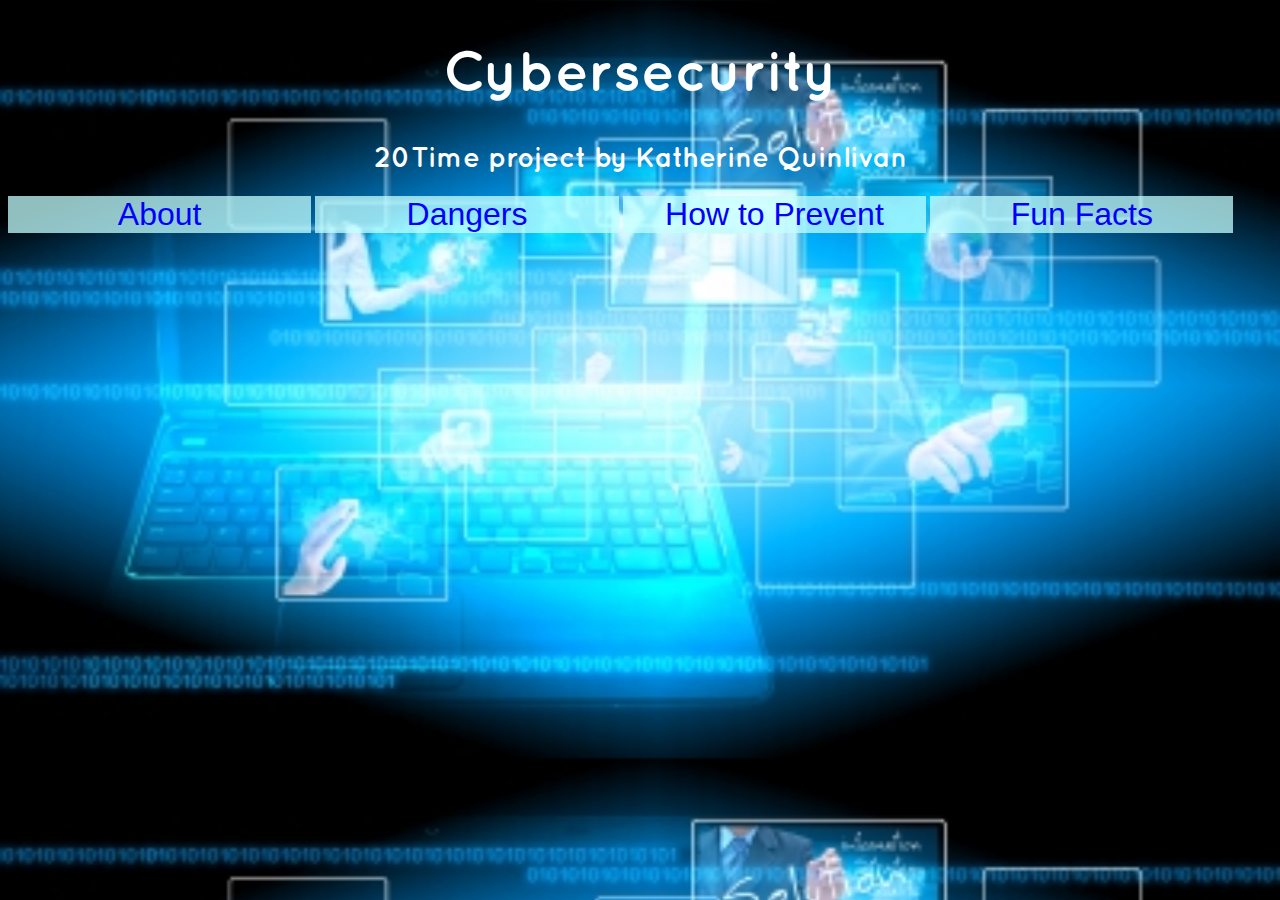
==== index.html @ 96c91154 "first commit" ====
<!DOCTYPE html>
<html>

<!-- This is all about... webpage-->

	<head> 
		<title> 20Time </title>
		<link rel="stylesheet" type="text/css" href="css/styles.css">

	</head>

	<body>

		<h1>  Cybersecurity </h1> 
		<h2>  20Time project by Katherine Quinlivan </h2> 

		<ul>
			<li class = "dropdown">
				<span> About</span>
				<div class = "dropdown-content">
					<a href="https://www.dairygoodness.ca/ice-cream/how-ice-cream-is-made"> Cybersecurity </a>
					<a href="20Time.html"> 20Time Project </a>
					<a href="sources.html"> Sources </a>
				</div>

			</li>
			<li class = "dropdown">
				<span> Dangers </span>
			 	<div class = "dropdown-content">
					<a href="mainThreats.html">Main Threats</a>
					<a href="videos.html"> Consequences</a>
				</div>

			</li>
			<li class = "dropdown">
				 <span> How to Prevent </span>
				 <div class = "dropdown-content">
					<a href="https://www.google.com/maps/search/ice+cream/@42.3138162,-71.5577388,12.77z"> Tips and Tricks</a>
					<a href="NearMe.html"> Helpful Sites </a>
				</div>

			 </li>
			<li class = "dropdown">
			 	<span> Fun Facts </span>
			 	<div class = "dropdown-content">
					<a href="http://www.todayifoundout.com/index.php/2013/06/the-history-of-ice-cream/"> Fun Facts </a>
				</div>
			</li>

	

		</ul>



	 </body>


</html>
---- css/styles.css ----
/* This is styled for all about Ice Cream */

body {
	background-color: white;
	background-image: url("../images/background.jpg");
	background-size: cover;
 	
}

li{
	font-size: 1.75em;
	color: white;
	font-family: 'Quicksand-Bold.otf', sans-serif;

}

p{
	font-family: 'Quicksand-Bold.otf', sans-serif;
	color: 	white;
	font-size: 1.6em



}

.paragraph{
	background-color: rgba(193, 255, 255, .75);

}

.dropdown-content{
	display: none;
	position: absolute;
	background-color: rgba(242, 166, 179, .75);
	width: 90%; 
	box-shadow: 0px 8px 16px 0px rgba(0,0,0,0.2);
	margin-top: 0%;
	margin-left: 5%;

}

.dropdown {
	display: inline-block;
	position: relative;
	color: blue;
	font-size: 2em;
	font-family: 'archistico', sans-serif;
	background-color: rgba(193, 255, 255, .75);
	text-align: center;
	width: 24%;

}

.dropdown:hover .dropdown-content {
	display: block;
}

.dropdown-content a {
	background-color: rgba(193, 255, 255, .75);
	color: blue;
	padding: 10px 16px;
	text-decoration: none;
	display: block;
	font-size: 25px;
}

.dropdown-content a:hover {
	background-color: rgba(255, 255, 255, .75);
}

ul {
	list-style-type: none;
	margin: 0;
	padding: 0;
}

h1 {
	text-align: center;
	font-size: 3.5em;
	color: white;
	font-family: 'Quicksand-Bold.otf', sans-serif;

}

h2 {
	font-size: 1.75em;
	color: white;
	text-align: center;
	font-family: 'Quicksand-Bold.otf', sans-serif;


}

h3 {
	font-size: 1.75em;
	color: white;
	font-family: 'Quicksand-Bold.otf', sans-serif;


}



@font-face {
	font-family: 'Quicksand-Bold.otf';
	src: url("../fonts/quicksand/Quicksand-Bold.otf"); 
}
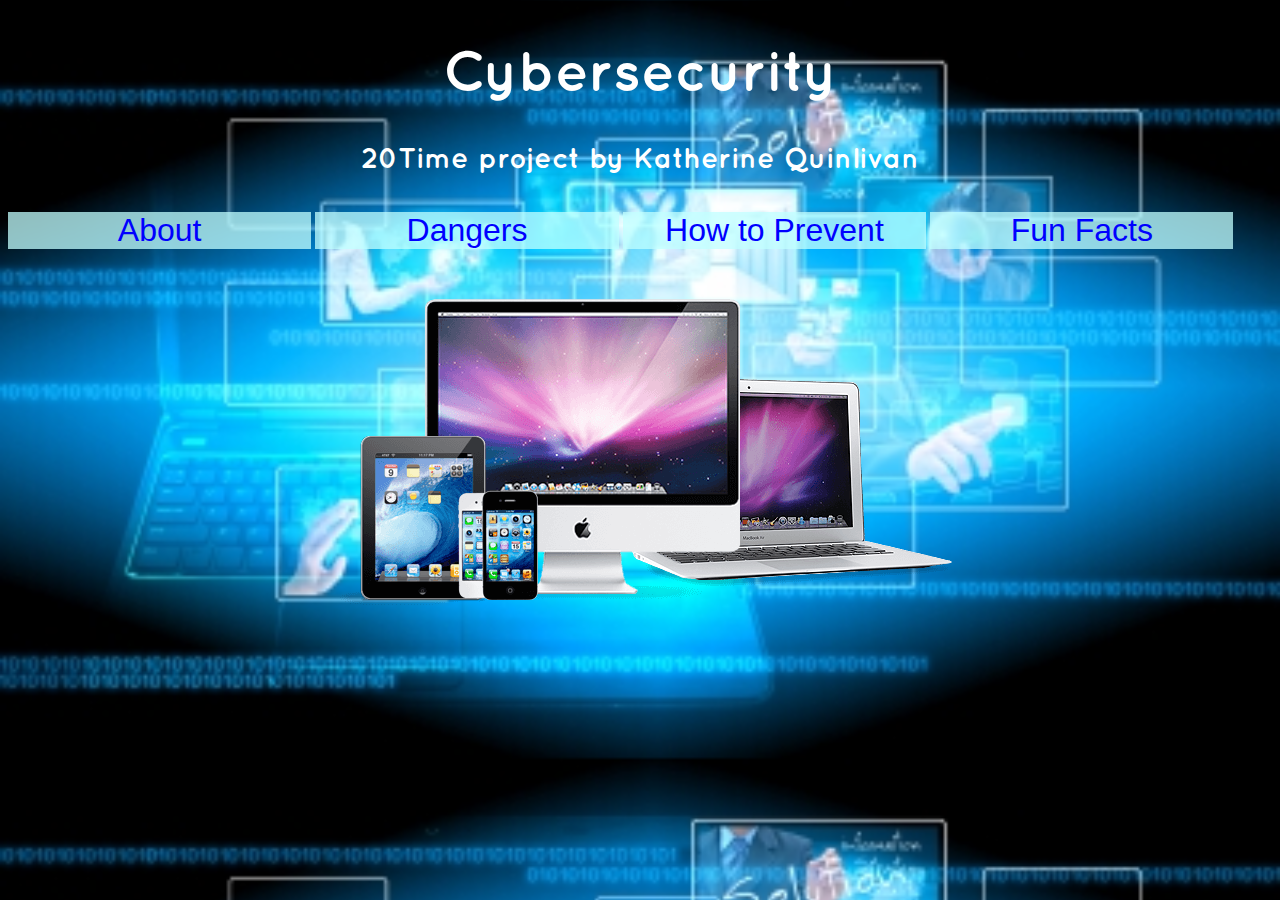
==== commit 884bc63f: "first commit" ====
--- a/index.html
+++ b/index.html
@@ -1,7 +1,6 @@
 <!DOCTYPE html>
 <html>
 
-<!-- This is all about... webpage-->
 
 	<head> 
 		<title> 20Time </title>
@@ -12,13 +11,13 @@
 	<body>
 
 		<h1>  Cybersecurity </h1> 
-		<h2>  20Time project by Katherine Quinlivan </h2> 
+		<h4>  20Time project by Katherine Quinlivan </h4> 
 
 		<ul>
 			<li class = "dropdown">
 				<span> About</span>
 				<div class = "dropdown-content">
-					<a href="https://www.dairygoodness.ca/ice-cream/how-ice-cream-is-made"> Cybersecurity </a>
+					<a href="cybersecurity.html"> Cybersecurity </a>
 					<a href="20Time.html"> 20Time Project </a>
 					<a href="sources.html"> Sources </a>
 				</div>
@@ -28,7 +27,7 @@
 				<span> Dangers </span>
 			 	<div class = "dropdown-content">
 					<a href="mainThreats.html">Main Threats</a>
-					<a href="videos.html"> Consequences</a>
+					<a href="consequences.html"> Consequences</a>
 				</div>
 
 			</li>
@@ -36,20 +35,24 @@
 				 <span> How to Prevent </span>
 				 <div class = "dropdown-content">
 					<a href="https://www.google.com/maps/search/ice+cream/@42.3138162,-71.5577388,12.77z"> Tips and Tricks</a>
-					<a href="NearMe.html"> Helpful Sites </a>
+					<a href="Videos.html"> Helpful Videos </a>
 				</div>
 
 			 </li>
 			<li class = "dropdown">
 			 	<span> Fun Facts </span>
 			 	<div class = "dropdown-content">
-					<a href="http://www.todayifoundout.com/index.php/2013/06/the-history-of-ice-cream/"> Fun Facts </a>
+					<a href="funFacts.html"> Fun Facts </a>
 				</div>
 			</li>
 
-	
 
 		</ul>
+
+	<center>
+	<img id="compPic" src= "images/cyb.png" >
+	</center>
+
 
 
 
--- a/css/styles.css
+++ b/css/styles.css
@@ -18,15 +18,32 @@
 	font-family: 'Quicksand-Bold.otf', sans-serif;
 	color: 	white;
 	font-size: 1.6em
+}
+
+#factsPic {
+
+	height: 450%;
+	width: 80%;
+
+}
+
+#compPic {
+	margin-top: 50px;
+}
 
 
 
+#threatsPic{
+	height: 100x;
+	width: 400px;
+	margin-bottom: 10px;
 }
 
-.paragraph{
-	background-color: rgba(193, 255, 255, .75);
+#cyberPara {
+	margin-left: 30% ;
+	margin-right: 30% ;
+}
 
-}
 
 .dropdown-content{
 	display: none;
@@ -68,6 +85,11 @@
 	background-color: rgba(255, 255, 255, .75);
 }
 
+.threats {
+	background-color: rgba(193, 255, 255, .75);
+
+}
+
 ul {
 	list-style-type: none;
 	margin: 0;
@@ -83,11 +105,11 @@
 }
 
 h2 {
-	font-size: 1.75em;
-	color: white;
+	font-size: 2.25em;
+	color: Black;
 	text-align: center;
 	font-family: 'Quicksand-Bold.otf', sans-serif;
-
+	background-color: rgba(193, 255, 255, .75);
 
 }
 
@@ -95,7 +117,22 @@
 	font-size: 1.75em;
 	color: white;
 	font-family: 'Quicksand-Bold.otf', sans-serif;
+	background-color: rgba(193, 255, 255, .75);
 
+}
+h4 {
+	font-size: 1.8em;
+	color: White;
+	text-align: center;
+	font-family: 'Quicksand-Bold.otf', sans-serif;
+
+
+}
+
+h5 {
+	font-size: 1.75em;
+	color: white;
+	font-family: 'Quicksand-Bold.otf', sans-serif;
 
 }
 
@@ -105,3 +142,4 @@
 	font-family: 'Quicksand-Bold.otf';
 	src: url("../fonts/quicksand/Quicksand-Bold.otf"); 
 }
+
